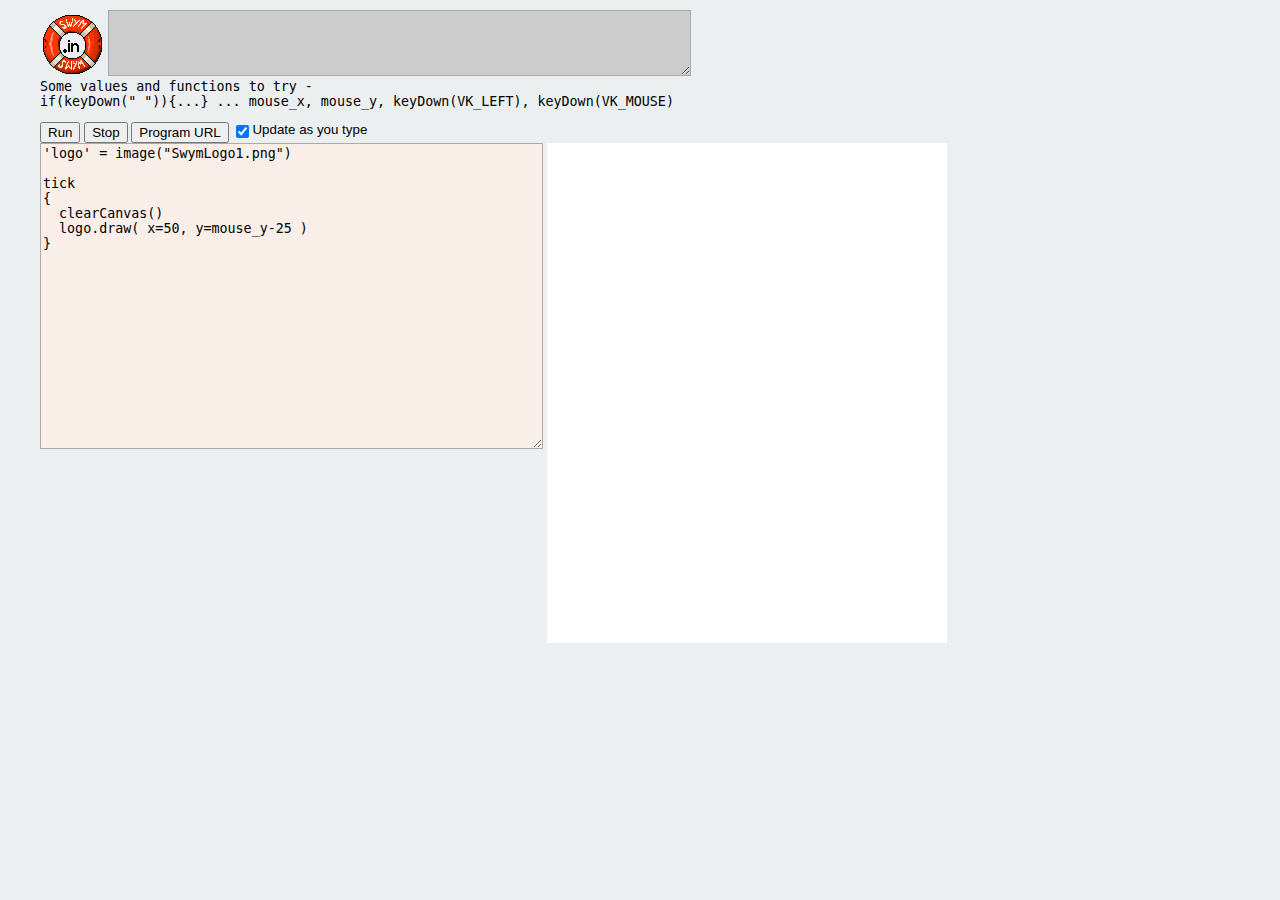
==== SwymCanvas.html @ 6cd66d61 "Bug fixes to get Tetris working" ====
<html>
<head>
<style type="text/css">
	body{
		font-family: Verdana, Arial, Helvetica;
		font-size: 10pt;
		background-color: #ecefef;
		margin: 10px 40px 10px 40px;
	}
	#swymsource{
		background-color: #FAEFE8;
		border-style: solid;
		border-width: 1;
		border-color: #AAAAAA;
	}
	#swymoutput{
		background-color: #CCCCCC;
		border-style: solid;
		border-width: 1;
		border-color: #AAAAAA;
	}
</style>
<title>Swym Canvas</title>
<script language=javascript src="swymloader.js"></script>
<script language=javascript>
	var mouseX = 0;
	var mouseY = 0;
	var initialized = false;
	var keyDownState = {};
	var tickBlock = undefined;
	var mouseCharCode = 224;
	var paused = false;

	window.onload = function()
	{
		var regex = new RegExp( "[\\?&](.*)" );
		var results = regex.exec( window.location.href );
		if( results && results[1] )
		{
			var initialCode = unescape(results[1]);
			
			var interpSource = document.getElementById('swymsource');
			interpSource.value = initialCode;
		}
	}

	function saveURL()
	{
		var baseURL = window.location.href;
		var cutIndex = baseURL.indexOf("?");
		if( cutIndex >= 0 )
			baseURL = baseURL.slice(0, cutIndex);
			
		var interpSource = document.getElementById('swymsource');

		window.location.href = "SwymCanvas.html?" + escape(interpSource.value);
	}

    function init()
	{
		setInterval(tick,30); 
		document.onmousemove = function(event)
		{
			mouseX = event.clientX;
			mouseY = event.clientY;
		}
        document.onmousedown = function()
		{
			var symbol = String.fromCharCode(mouseCharCode);
			keyDownState[symbol] = true;
		}
        document.onmouseup = function()
		{
			var symbol = String.fromCharCode(mouseCharCode);
			keyDownState[symbol] = false;
		}
		document.onkeydown = function(event)
		{
			var symbol = String.fromCharCode(event.which);
			keyDownState[symbol] = true;
		}
		document.onkeyup = function(event)
		{
			var symbol = String.fromCharCode(event.which);
			keyDownState[symbol] = false;
		}
	}

	var dest;
	var gotError;
	
	function showOutputAndScroll(v)
	{
		if( dest === undefined )
		{
			dest = document.getElementById("swymoutput");
		}
		dest.value += v;
		dest.scrollTop = dest.scrollHeight;
	}
	
	function showError(v)
	{
		if( dest === undefined )
		{
			dest = document.getElementById("swymoutput");
		}
		dest.value = v;
		SWYM.DisplayOutput = function(){};
		gotError = true;
	}
	
	function test()
	{
		tickBlock = undefined;
		var src = document.getElementById("swymsource");
		var dest = document.getElementById("swymoutput");
		lastRunSrc = src.value;
		if(paused) togglePause();
		
		dest.value = "";
		SWYM.DisplayOutput = showOutputAndScroll;
		SWYM.DisplayError = showError;
		SWYM.FullEval(src.value);
		
		lastTickTime = new Date();
	}

	function togglePause()
	{
		paused = !paused;
		if(paused)
			document.getElementById("stopbutton").value = "Resume";
		else
			document.getElementById("stopbutton").value = "Stop";
	}

	function autorun()
	{
		var oldTickBlock = tickBlock;
		var src = document.getElementById("swymsource");
		var dest = document.getElementById("swymoutput");
		lastRunSrc = src.value;
		
		gotError = false;
		
		dest.value = "";
		SWYM.DisplayOutput = showOutputAndScroll;
		SWYM.DisplayError = showError;
		SWYM.FullEval(src.value);
		
		lastTickTime = new Date();
		
		if( gotError )
		{
			SWYM.errors = "";
			SWYM.halt = false;
			tickBlock = oldTickBlock;
		}
	}
	
	var lastTickTime;
	
    function tick()
	{
		var canvas = document.getElementById("canvas");
		if (!canvas.getContext)
			return;
		var ctx = canvas.getContext('2d');

		if( SWYM && !initialized )
		{
			SWYM.EvalStdlyb();
			SWYM.cachedImages = {};
			SWYM.ImageType = {type:"type", nativeType:"image", debugName:"Image"};
			SWYM.DefaultGlobalCScope["mouse_x"] = SWYM.NumberType;
			SWYM.DefaultGlobalCScope["mouse_y"] = SWYM.NumberType;
			SWYM.DefaultGlobalCScope["mouse_lmb_down"] = SWYM.BoolType;
			SWYM.DefaultGlobalCScope["fn#tick"] =
			[{
				expectedArgs:{ "this":{index:0} },
				customCompile:function(argTypes, cscope, executable)
				{
					// force compile
					SWYM.GetOutType( argTypes[0], SWYM.NumberType );
					executable.push("#Native");
					executable.push(1);
					executable.push(function(body){ tickBlock = body; });
					return SWYM.VoidType;
				}
			}];
			SWYM.DefaultGlobalCScope["fn#clearCanvas"] =
			[{
				expectedArgs:{}, returnType:SWYM.VoidType,
				nativeCode:function(body)
				{
					ctx.fillStyle = "rgb(255,255,255)";
					ctx.fillRect (0, 0, 500, 500);
				}
			}];
			SWYM.DefaultGlobalCScope["fn#image"] =
			[{
				expectedArgs:{ "this":{index:0, typeCheck:SWYM.StringType} }, returnType:SWYM.ImageType,
				nativeCode:function(filename)
				{
					var jsString = SWYM.ToTerseString(filename);
					if( SWYM.cachedImages[jsString] )
					{
						return SWYM.cachedImages[jsString];
					}
					else
					{
						var img = new Image();
						img.src = SWYM.ToTerseString(filename);
						SWYM.cachedImages[jsString] = img;
						return img;
					}
				}
			}];
			SWYM.DefaultGlobalCScope["fn#draw"] =
			[{
				expectedArgs:{ "this":{index:0, typeCheck:SWYM.ImageType}, "x":{index:1, typeCheck:SWYM.NumberType}, "y":{index:2, typeCheck:SWYM.NumberType} },
				returnType:SWYM.VoidType,
				nativeCode:function(img, x, y)
				{
					ctx.drawImage(img,x,y);
				}
			},
			{
				expectedArgs:{ "this":{index:0, typeCheck:SWYM.StringType}, "x":{index:1, typeCheck:SWYM.NumberType}, "y":{index:2, typeCheck:SWYM.NumberType} },
				returnType:SWYM.VoidType,
				nativeCode:function(str, x, y)
				{
					ctx.font = "40pt Calibri";
					ctx.fillStyle = "rgb(0,0,0)";
					ctx.fillText(SWYM.ToTerseString(str), x, y);
				}
			}];
			
			SWYM.DefaultGlobalCScope["fn#drawLine"] =
			[{
				expectedArgs:{ "fromX":{index:0, typeCheck:SWYM.NumberType}, "fromY":{index:1, typeCheck:SWYM.NumberType},
							   "toX":{index:2, typeCheck:SWYM.NumberType}, "toY":{index:3, typeCheck:SWYM.NumberType}},
				returnType:SWYM.VoidType,
				nativeCode:function(ax,ay, bx,by)
				{
					ctx.beginPath();
					ctx.moveTo(ax,ay);
					ctx.lineTo(bx,by);
					ctx.stroke();
				}
			}],
			
			SWYM.DefaultGlobalCScope["fn#keyDown"] =
			[{
				expectedArgs:{ "this":{index:0} }, returnType:SWYM.BoolType,
				nativeCode:function(codeValue)
				{
					var code = SWYM.ToTerseString(codeValue);
					return keyDownState[code] === true;
				}
			}];

			SWYM.DefaultGlobalCScope["VK_LEFT"] = SWYM.BakedValue(SWYM.StringWrapper(String.fromCharCode(37)));
			SWYM.DefaultGlobalCScope["VK_RIGHT"] = SWYM.BakedValue(SWYM.StringWrapper(String.fromCharCode(39)));
			SWYM.DefaultGlobalCScope["VK_UP"] = SWYM.BakedValue(SWYM.StringWrapper(String.fromCharCode(38)));
			SWYM.DefaultGlobalCScope["VK_DOWN"] = SWYM.BakedValue(SWYM.StringWrapper(String.fromCharCode(40)));
			SWYM.DefaultGlobalCScope["VK_MOUSE"] = SWYM.BakedValue(SWYM.StringWrapper(String.fromCharCode(mouseCharCode)));
			
			SWYM.DefaultGlobalRScope["VK_LEFT"] = SWYM.DefaultGlobalCScope["VK_LEFT"].baked;
			SWYM.DefaultGlobalRScope["VK_RIGHT"] = SWYM.DefaultGlobalCScope["VK_RIGHT"].baked;
			SWYM.DefaultGlobalRScope["VK_UP"] = SWYM.DefaultGlobalCScope["VK_UP"].baked;
			SWYM.DefaultGlobalRScope["VK_DOWN"] = SWYM.DefaultGlobalCScope["VK_DOWN"].baked;
			SWYM.DefaultGlobalRScope["VK_MOUSE"] = SWYM.DefaultGlobalCScope["VK_MOUSE"].baked;

			test();
			initialized = true;
		}
		
		var obj = canvas;
		var x = mouseX, y = mouseY;
		while (obj) {
			y -= obj.offsetTop;
			x -= obj.offsetLeft;
			obj = obj.offsetParent;
		}

		SWYM.DefaultGlobalRScope["mouse_x"] = x;
		SWYM.DefaultGlobalRScope["mouse_y"] = y;

/*		SWYM.DefaultGlobalScope[".drawRect"] = {value:function(params)
		{
			ctx.fillStyle = "rgb(" + SWYM.indexOp(params[0].value,0).value + "," +
							SWYM.indexOp(params[0].value,1).value + "," +
							SWYM.indexOp(params[0].value,2).value + ")";
			ctx.fillRect(
				SWYM.indexOp(params[1].value,0).value,
				SWYM.indexOp(params[1].value,1).value,
				SWYM.indexOp(params[2].value,0).value,
				SWYM.indexOp(params[2].value,1).value
			);
		}};
		SWYM.DefaultGlobalScope[".drawCircle"] = {value:function(params)
		{
			ctx.fillStyle = "rgb(" + Math.floor(SWYM.indexOp(params[0].value,0).value) + "," +
							Math.floor(SWYM.indexOp(params[0].value,1).value) + "," +
							Math.floor(SWYM.indexOp(params[0].value,2).value) + ")";
			ctx.beginPath();
			ctx.arc(
				SWYM.indexOp(params[2].value,0).value,
				SWYM.indexOp(params[2].value,1).value,
				params[1].value,
				0, 2*Math.PI, true
			);
			ctx.fill();
		}};*/
		
		var autorun_checkbox = document.getElementById("autorun_checkbox");
		if( autorun_checkbox && autorun_checkbox.checked )
		{
			var src = document.getElementById("swymsource");
			if( src.value !== lastRunSrc )
			{
				autorun();
			}
		}
		
		var currentTickTime = new Date();
		var dtSeconds = (currentTickTime.getTime() - lastTickTime.getTime()) / 1000
		lastTickTime = currentTickTime;
		
		if( tickBlock && !paused )
		{
			SWYM.ClosureCall(tickBlock, dtSeconds);
		}
	}

</script>
</head>
<body onload="init();">
<img src="SwymLogo3.png">
<textarea cols=70 rows=4 id=swymoutput></textarea><br><code>Some values and functions to try -<br>
if(keyDown(" ")){...} ... mouse_x, mouse_y, keyDown(VK_LEFT), keyDown(VK_MOUSE)</code>
<p>
<input type=button value="Run" style="vertical-align: top;" onclick='test();'>
<input id="stopbutton" type=button value="Stop" style="vertical-align: top;" onclick='togglePause();'>
<input type=button value="Program URL" style="vertical-align: top;" onclick='saveURL();'>
<input type=checkbox id=autorun_checkbox style="vertical-align: top;" checked><font style="vertical-align: top;">Update as you type</font><br>
<textarea cols=60 rows=20 style="vertical-align: top;" id=swymsource>
'logo' = image("SwymLogo1.png")

tick 
{
  clearCanvas()
  logo.draw( x=50, y=mouse_y-25 )
}
</textarea>
<canvas id="canvas" width="400" height="500"></canvas>
</body>
</html>
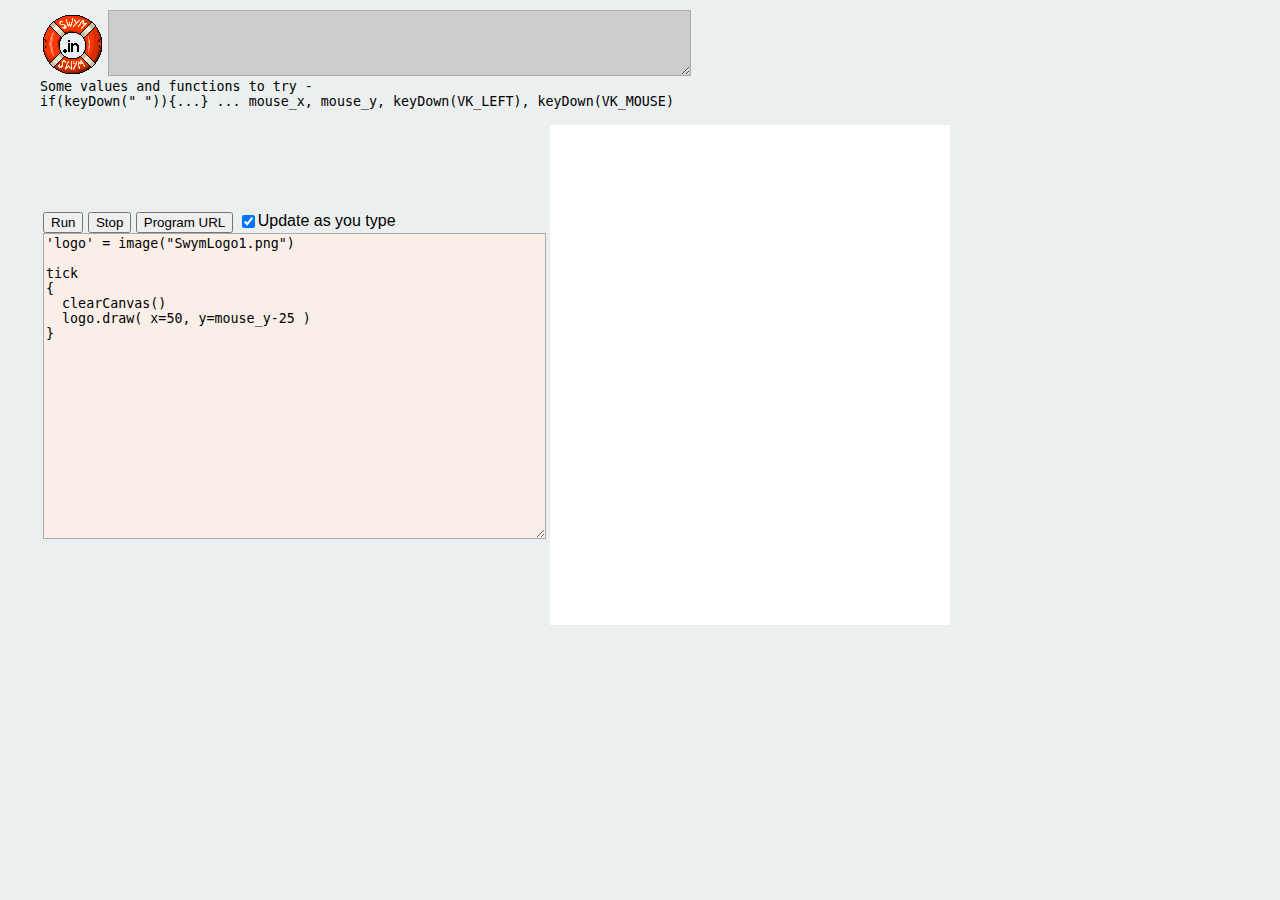
==== commit ac76036d: "Tuples... and a can of worms that goes with them" ====
--- a/SwymCanvas.html
+++ b/SwymCanvas.html
@@ -1,360 +1,432 @@
-<html>
-<head>
-<style type="text/css">
-	body{
-		font-family: Verdana, Arial, Helvetica;
-		font-size: 10pt;
-		background-color: #ecefef;
-		margin: 10px 40px 10px 40px;
-	}
-	#swymsource{
-		background-color: #FAEFE8;
-		border-style: solid;
-		border-width: 1;
-		border-color: #AAAAAA;
-	}
-	#swymoutput{
-		background-color: #CCCCCC;
-		border-style: solid;
-		border-width: 1;
-		border-color: #AAAAAA;
-	}
-</style>
-<title>Swym Canvas</title>
-<script language=javascript src="swymloader.js"></script>
-<script language=javascript>
-	var mouseX = 0;
-	var mouseY = 0;
-	var initialized = false;
-	var keyDownState = {};
-	var tickBlock = undefined;
-	var mouseCharCode = 224;
-	var paused = false;
-
-	window.onload = function()
-	{
-		var regex = new RegExp( "[\\?&](.*)" );
-		var results = regex.exec( window.location.href );
-		if( results && results[1] )
-		{
-			var initialCode = unescape(results[1]);
-			
-			var interpSource = document.getElementById('swymsource');
-			interpSource.value = initialCode;
-		}
-	}
-
-	function saveURL()
-	{
-		var baseURL = window.location.href;
-		var cutIndex = baseURL.indexOf("?");
-		if( cutIndex >= 0 )
-			baseURL = baseURL.slice(0, cutIndex);
-			
-		var interpSource = document.getElementById('swymsource');
-
-		window.location.href = "SwymCanvas.html?" + escape(interpSource.value);
-	}
-
-    function init()
-	{
-		setInterval(tick,30); 
-		document.onmousemove = function(event)
-		{
-			mouseX = event.clientX;
-			mouseY = event.clientY;
-		}
-        document.onmousedown = function()
-		{
-			var symbol = String.fromCharCode(mouseCharCode);
-			keyDownState[symbol] = true;
-		}
-        document.onmouseup = function()
-		{
-			var symbol = String.fromCharCode(mouseCharCode);
-			keyDownState[symbol] = false;
-		}
-		document.onkeydown = function(event)
-		{
-			var symbol = String.fromCharCode(event.which);
-			keyDownState[symbol] = true;
-		}
-		document.onkeyup = function(event)
-		{
-			var symbol = String.fromCharCode(event.which);
-			keyDownState[symbol] = false;
-		}
-	}
-
-	var dest;
-	var gotError;
-	
-	function showOutputAndScroll(v)
-	{
-		if( dest === undefined )
-		{
-			dest = document.getElementById("swymoutput");
-		}
-		dest.value += v;
-		dest.scrollTop = dest.scrollHeight;
-	}
-	
-	function showError(v)
-	{
-		if( dest === undefined )
-		{
-			dest = document.getElementById("swymoutput");
-		}
-		dest.value = v;
-		SWYM.DisplayOutput = function(){};
-		gotError = true;
-	}
-	
-	function test()
-	{
-		tickBlock = undefined;
-		var src = document.getElementById("swymsource");
-		var dest = document.getElementById("swymoutput");
-		lastRunSrc = src.value;
-		if(paused) togglePause();
-		
-		dest.value = "";
-		SWYM.DisplayOutput = showOutputAndScroll;
-		SWYM.DisplayError = showError;
-		SWYM.FullEval(src.value);
-		
-		lastTickTime = new Date();
-	}
-
-	function togglePause()
-	{
-		paused = !paused;
-		if(paused)
-			document.getElementById("stopbutton").value = "Resume";
-		else
-			document.getElementById("stopbutton").value = "Stop";
-	}
-
-	function autorun()
-	{
-		var oldTickBlock = tickBlock;
-		var src = document.getElementById("swymsource");
-		var dest = document.getElementById("swymoutput");
-		lastRunSrc = src.value;
-		
-		gotError = false;
-		
-		dest.value = "";
-		SWYM.DisplayOutput = showOutputAndScroll;
-		SWYM.DisplayError = showError;
-		SWYM.FullEval(src.value);
-		
-		lastTickTime = new Date();
-		
-		if( gotError )
-		{
-			SWYM.errors = "";
-			SWYM.halt = false;
-			tickBlock = oldTickBlock;
-		}
-	}
-	
-	var lastTickTime;
-	
-    function tick()
-	{
-		var canvas = document.getElementById("canvas");
-		if (!canvas.getContext)
-			return;
-		var ctx = canvas.getContext('2d');
-
-		if( SWYM && !initialized )
-		{
-			SWYM.EvalStdlyb();
-			SWYM.cachedImages = {};
-			SWYM.ImageType = {type:"type", nativeType:"image", debugName:"Image"};
-			SWYM.DefaultGlobalCScope["mouse_x"] = SWYM.NumberType;
-			SWYM.DefaultGlobalCScope["mouse_y"] = SWYM.NumberType;
-			SWYM.DefaultGlobalCScope["mouse_lmb_down"] = SWYM.BoolType;
-			SWYM.DefaultGlobalCScope["fn#tick"] =
-			[{
-				expectedArgs:{ "this":{index:0} },
-				customCompile:function(argTypes, cscope, executable)
-				{
-					// force compile
-					SWYM.GetOutType( argTypes[0], SWYM.NumberType );
-					executable.push("#Native");
-					executable.push(1);
-					executable.push(function(body){ tickBlock = body; });
-					return SWYM.VoidType;
-				}
-			}];
-			SWYM.DefaultGlobalCScope["fn#clearCanvas"] =
-			[{
-				expectedArgs:{}, returnType:SWYM.VoidType,
-				nativeCode:function(body)
-				{
-					ctx.fillStyle = "rgb(255,255,255)";
-					ctx.fillRect (0, 0, 500, 500);
-				}
-			}];
-			SWYM.DefaultGlobalCScope["fn#image"] =
-			[{
-				expectedArgs:{ "this":{index:0, typeCheck:SWYM.StringType} }, returnType:SWYM.ImageType,
-				nativeCode:function(filename)
-				{
-					var jsString = SWYM.ToTerseString(filename);
-					if( SWYM.cachedImages[jsString] )
-					{
-						return SWYM.cachedImages[jsString];
-					}
-					else
-					{
-						var img = new Image();
-						img.src = SWYM.ToTerseString(filename);
-						SWYM.cachedImages[jsString] = img;
-						return img;
-					}
-				}
-			}];
-			SWYM.DefaultGlobalCScope["fn#draw"] =
-			[{
-				expectedArgs:{ "this":{index:0, typeCheck:SWYM.ImageType}, "x":{index:1, typeCheck:SWYM.NumberType}, "y":{index:2, typeCheck:SWYM.NumberType} },
-				returnType:SWYM.VoidType,
-				nativeCode:function(img, x, y)
-				{
-					ctx.drawImage(img,x,y);
-				}
-			},
-			{
-				expectedArgs:{ "this":{index:0, typeCheck:SWYM.StringType}, "x":{index:1, typeCheck:SWYM.NumberType}, "y":{index:2, typeCheck:SWYM.NumberType} },
-				returnType:SWYM.VoidType,
-				nativeCode:function(str, x, y)
-				{
-					ctx.font = "40pt Calibri";
-					ctx.fillStyle = "rgb(0,0,0)";
-					ctx.fillText(SWYM.ToTerseString(str), x, y);
-				}
-			}];
-			
-			SWYM.DefaultGlobalCScope["fn#drawLine"] =
-			[{
-				expectedArgs:{ "fromX":{index:0, typeCheck:SWYM.NumberType}, "fromY":{index:1, typeCheck:SWYM.NumberType},
-							   "toX":{index:2, typeCheck:SWYM.NumberType}, "toY":{index:3, typeCheck:SWYM.NumberType}},
-				returnType:SWYM.VoidType,
-				nativeCode:function(ax,ay, bx,by)
-				{
-					ctx.beginPath();
-					ctx.moveTo(ax,ay);
-					ctx.lineTo(bx,by);
-					ctx.stroke();
-				}
-			}],
-			
-			SWYM.DefaultGlobalCScope["fn#keyDown"] =
-			[{
-				expectedArgs:{ "this":{index:0} }, returnType:SWYM.BoolType,
-				nativeCode:function(codeValue)
-				{
-					var code = SWYM.ToTerseString(codeValue);
-					return keyDownState[code] === true;
-				}
-			}];
-
-			SWYM.DefaultGlobalCScope["VK_LEFT"] = SWYM.BakedValue(SWYM.StringWrapper(String.fromCharCode(37)));
-			SWYM.DefaultGlobalCScope["VK_RIGHT"] = SWYM.BakedValue(SWYM.StringWrapper(String.fromCharCode(39)));
-			SWYM.DefaultGlobalCScope["VK_UP"] = SWYM.BakedValue(SWYM.StringWrapper(String.fromCharCode(38)));
-			SWYM.DefaultGlobalCScope["VK_DOWN"] = SWYM.BakedValue(SWYM.StringWrapper(String.fromCharCode(40)));
-			SWYM.DefaultGlobalCScope["VK_MOUSE"] = SWYM.BakedValue(SWYM.StringWrapper(String.fromCharCode(mouseCharCode)));
-			
-			SWYM.DefaultGlobalRScope["VK_LEFT"] = SWYM.DefaultGlobalCScope["VK_LEFT"].baked;
-			SWYM.DefaultGlobalRScope["VK_RIGHT"] = SWYM.DefaultGlobalCScope["VK_RIGHT"].baked;
-			SWYM.DefaultGlobalRScope["VK_UP"] = SWYM.DefaultGlobalCScope["VK_UP"].baked;
-			SWYM.DefaultGlobalRScope["VK_DOWN"] = SWYM.DefaultGlobalCScope["VK_DOWN"].baked;
-			SWYM.DefaultGlobalRScope["VK_MOUSE"] = SWYM.DefaultGlobalCScope["VK_MOUSE"].baked;
-
-			test();
-			initialized = true;
-		}
-		
-		var obj = canvas;
-		var x = mouseX, y = mouseY;
-		while (obj) {
-			y -= obj.offsetTop;
-			x -= obj.offsetLeft;
-			obj = obj.offsetParent;
-		}
-
-		SWYM.DefaultGlobalRScope["mouse_x"] = x;
-		SWYM.DefaultGlobalRScope["mouse_y"] = y;
-
-/*		SWYM.DefaultGlobalScope[".drawRect"] = {value:function(params)
-		{
-			ctx.fillStyle = "rgb(" + SWYM.indexOp(params[0].value,0).value + "," +
-							SWYM.indexOp(params[0].value,1).value + "," +
-							SWYM.indexOp(params[0].value,2).value + ")";
-			ctx.fillRect(
-				SWYM.indexOp(params[1].value,0).value,
-				SWYM.indexOp(params[1].value,1).value,
-				SWYM.indexOp(params[2].value,0).value,
-				SWYM.indexOp(params[2].value,1).value
-			);
-		}};
-		SWYM.DefaultGlobalScope[".drawCircle"] = {value:function(params)
-		{
-			ctx.fillStyle = "rgb(" + Math.floor(SWYM.indexOp(params[0].value,0).value) + "," +
-							Math.floor(SWYM.indexOp(params[0].value,1).value) + "," +
-							Math.floor(SWYM.indexOp(params[0].value,2).value) + ")";
-			ctx.beginPath();
-			ctx.arc(
-				SWYM.indexOp(params[2].value,0).value,
-				SWYM.indexOp(params[2].value,1).value,
-				params[1].value,
-				0, 2*Math.PI, true
-			);
-			ctx.fill();
-		}};*/
-		
-		var autorun_checkbox = document.getElementById("autorun_checkbox");
-		if( autorun_checkbox && autorun_checkbox.checked )
-		{
-			var src = document.getElementById("swymsource");
-			if( src.value !== lastRunSrc )
-			{
-				autorun();
-			}
-		}
-		
-		var currentTickTime = new Date();
-		var dtSeconds = (currentTickTime.getTime() - lastTickTime.getTime()) / 1000
-		lastTickTime = currentTickTime;
-		
-		if( tickBlock && !paused )
-		{
-			SWYM.ClosureCall(tickBlock, dtSeconds);
-		}
-	}
-
-</script>
-</head>
-<body onload="init();">
-<img src="SwymLogo3.png">
-<textarea cols=70 rows=4 id=swymoutput></textarea><br><code>Some values and functions to try -<br>
-if(keyDown(" ")){...} ... mouse_x, mouse_y, keyDown(VK_LEFT), keyDown(VK_MOUSE)</code>
-<p>
-<input type=button value="Run" style="vertical-align: top;" onclick='test();'>
-<input id="stopbutton" type=button value="Stop" style="vertical-align: top;" onclick='togglePause();'>
-<input type=button value="Program URL" style="vertical-align: top;" onclick='saveURL();'>
-<input type=checkbox id=autorun_checkbox style="vertical-align: top;" checked><font style="vertical-align: top;">Update as you type</font><br>
-<textarea cols=60 rows=20 style="vertical-align: top;" id=swymsource>
-'logo' = image("SwymLogo1.png")
-
-tick 
-{
-  clearCanvas()
-  logo.draw( x=50, y=mouse_y-25 )
-}
-</textarea>
-<canvas id="canvas" width="400" height="500"></canvas>
-</body>
+<html>
+<head>
+<style type="text/css">
+	body{
+		font-family: Verdana, Arial, Helvetica;
+		font-size: 10pt;
+		background-color: #ecefef;
+		margin: 10px 40px 10px 40px;
+	}
+	#swymsource{
+		background-color: #FAEFE8;
+		border-style: solid;
+		border-width: 1;
+		border-color: #AAAAAA;
+	}
+	#swymoutput{
+		background-color: #CCCCCC;
+		border-style: solid;
+		border-width: 1;
+		border-color: #AAAAAA;
+	}
+</style>
+<title>Swym Canvas</title>
+<script language=javascript src="swymloader.js"></script>
+<script language=javascript>
+	var mouseX = 0;
+	var mouseY = 0;
+	var initialized = false;
+	var keyDownState = {};
+	var keyPressBlock = {};
+	var tickBlock = undefined;
+	var mouseCharCode = 224;
+	var paused = false;
+
+	function saveURL()
+	{
+		var baseURL = window.location.href;
+		var cutIndex = baseURL.indexOf("?");
+		if( cutIndex >= 0 )
+			baseURL = baseURL.slice(0, cutIndex);
+			
+		var interpSource = document.getElementById('swymsource');
+
+		window.location.href = "SwymCanvas.html?" + escape(interpSource.value);
+	}
+
+    function init()
+	{
+		var regex = new RegExp( "[\\?&](.*)" );
+		var results = regex.exec( window.location.href );
+		if( results && results[1] )
+		{
+			var initialCode = unescape(results[1]);
+			
+			var interpSource = document.getElementById('swymsource');
+			interpSource.value = initialCode;
+		}
+
+		setInterval(tick,30); 
+		document.onmousemove = function(event)
+		{
+			mouseX = event.clientX;
+			mouseY = event.clientY;
+		}
+        document.onmousedown = function()
+		{
+			var symbol = String.fromCharCode(mouseCharCode);
+			keyDownState[symbol] = true;
+			
+			if( keyPressBlock[symbol] !== undefined )
+			{
+				SWYM.ClosureCall(keyPressBlock[symbol]);
+			}
+		}
+        document.onmouseup = function()
+		{
+			var symbol = String.fromCharCode(mouseCharCode);
+			keyDownState[symbol] = false;
+		}
+		document.onkeydown = function(event)
+		{
+			var symbol = String.fromCharCode(event.which);
+			keyDownState[symbol] = true;
+			
+			if( keyPressBlock[symbol] !== undefined )
+			{
+				SWYM.ClosureCall(keyPressBlock[symbol]);
+			}
+		}
+		document.onkeyup = function(event)
+		{
+			var symbol = String.fromCharCode(event.which);
+			keyDownState[symbol] = false;
+		}
+	}
+
+	var dest;
+	var gotError;
+	
+	function showOutputAndScroll(v)
+	{
+		if( dest === undefined )
+		{
+			dest = document.getElementById("swymoutput");
+		}
+		dest.value += v;
+		dest.scrollTop = dest.scrollHeight;
+	}
+	
+	function showError(v)
+	{
+		if( dest === undefined )
+		{
+			dest = document.getElementById("swymoutput");
+		}
+		dest.value = v;
+		SWYM.DisplayOutput = function(){};
+		gotError = true;
+	}
+	
+	function test()
+	{
+		cleanup();
+		
+		tickBlock = undefined;
+		var src = document.getElementById("swymsource");
+		var dest = document.getElementById("swymoutput");
+		lastRunSrc = src.value;
+		if(paused) togglePause();
+
+		var baseURL = window.location.href;
+		var cutIndex = baseURL.indexOf("?");
+		if( cutIndex >= 0 )
+			baseURL = baseURL.slice(0, cutIndex);
+		window.history.replaceState( {} , 'Swym Canvas', baseURL + "?" + escape(lastRunSrc) );	
+		
+		dest.value = "";
+		SWYM.DisplayOutput = showOutputAndScroll;
+		SWYM.DisplayError = showError;
+		SWYM.FullEval(src.value);
+		
+		lastTickTime = new Date();
+	}
+
+	function togglePause()
+	{
+		paused = !paused;
+		if(paused)
+			document.getElementById("stopbutton").value = "Resume";
+		else
+			document.getElementById("stopbutton").value = "Stop";
+	}
+	
+	function cleanup()
+	{
+		document.getElementById("elements");
+		while( elements.childNodes.length > 0 )
+		{
+			elements.removeChild( elements.firstChild );
+		}
+	}
+
+	function autorun()
+	{
+		cleanup();
+	
+		var oldTickBlock = tickBlock;
+		var src = document.getElementById("swymsource");
+		var dest = document.getElementById("swymoutput");
+		lastRunSrc = src.value;
+		
+		gotError = false;
+		
+		dest.value = "";
+		SWYM.DisplayOutput = showOutputAndScroll;
+		SWYM.DisplayError = showError;
+		SWYM.FullEval(src.value);
+		
+		lastTickTime = new Date();
+		
+		if( gotError )
+		{
+			SWYM.errors = "";
+			SWYM.halt = false;
+			tickBlock = oldTickBlock;
+		}
+	}
+	
+	var lastTickTime;
+	
+    function tick()
+	{
+		var canvas = document.getElementById("canvas");
+		if (!canvas.getContext)
+			return;
+		var ctx = canvas.getContext('2d');
+
+		if( SWYM && !initialized )
+		{
+			SWYM.EvalStdlyb();
+			SWYM.cachedImages = {};
+			SWYM.ImageType = {type:"type", nativeType:"image", debugName:"Image"};
+			SWYM.JFunctionType = {type:"type", nativeType:"function", debugName:"jfunction"};
+			SWYM.DefaultGlobalCScope["Image"] = SWYM.BakedValue(SWYM.ImageType);
+			SWYM.DefaultGlobalCScope["JFunction"] = SWYM.BakedValue(SWYM.JFunctionType);
+			SWYM.DefaultGlobalCScope["mouse_x"] = SWYM.NumberType;
+			SWYM.DefaultGlobalCScope["mouse_y"] = SWYM.NumberType;
+			SWYM.DefaultGlobalCScope["mouse_lmb_down"] = SWYM.BoolType;
+			SWYM.DefaultGlobalCScope["fn#tick"] =
+			[{
+				expectedArgs:{ "this":{index:0} },
+				customCompile:function(argTypes, cscope, executable)
+				{
+					SWYM.GetOutType( argTypes[0], SWYM.NumberType ); // force compile
+					executable.push("#Native");
+					executable.push(1);
+					executable.push(function(body){ tickBlock = body; });
+					return SWYM.VoidType;
+				}
+			}];
+			SWYM.DefaultGlobalCScope["fn#clearCanvas"] =
+			[{
+				expectedArgs:{}, returnType:SWYM.VoidType,
+				nativeCode:function(body)
+				{
+					ctx.fillStyle = "rgb(255,255,255)";
+					ctx.fillRect (0, 0, 500, 500);
+				}
+			}];
+			SWYM.DefaultGlobalCScope["fn#image"] =
+			[{
+				expectedArgs:{ "this":{index:0, typeCheck:SWYM.StringType} }, returnType:SWYM.ImageType,
+				nativeCode:function(filename)
+				{
+					var jsString = SWYM.ToTerseString(filename);
+					if( SWYM.cachedImages[jsString] )
+					{
+						return SWYM.cachedImages[jsString];
+					}
+					else
+					{
+						var img = new Image();
+						img.src = SWYM.ToTerseString(filename);
+						SWYM.cachedImages[jsString] = img;
+						return img;
+					}
+				}
+			}];
+			SWYM.DefaultGlobalCScope["fn#draw"] =
+			[{
+				expectedArgs:{ "this":{index:0, typeCheck:SWYM.ImageType}, "x":{index:1, typeCheck:SWYM.NumberType}, "y":{index:2, typeCheck:SWYM.NumberType}, "angle":{index:3, typeCheck:SWYM.NumberType, defaultValueNode:SWYM.NewToken("literal", -1, "0", 0) }},
+				returnType:SWYM.VoidType,
+				nativeCode:function(img, x, y, angle)
+				{
+					if( angle != 0 && angle != undefined )
+					{
+						ctx.translate(x,y);
+						ctx.rotate(angle);
+						ctx.drawImage(img,0,0);
+						ctx.setTransform(1, 0, 0, 1, 0, 0);
+					}
+					else
+					{
+						ctx.drawImage(img,x,y);
+					}
+				}
+			},
+			{
+				expectedArgs:{ "this":{index:0, typeCheck:SWYM.StringType}, "x":{index:1, typeCheck:SWYM.NumberType}, "y":{index:2, typeCheck:SWYM.NumberType} },
+				returnType:SWYM.VoidType,
+				nativeCode:function(str, x, y)
+				{
+					ctx.font = "40pt Calibri";
+					ctx.fillStyle = "rgb(0,0,0)";
+					ctx.fillText(SWYM.ToTerseString(str), x, y);
+				}
+			}];
+			
+			SWYM.DefaultGlobalCScope["fn#drawLine"] =
+			[{
+				expectedArgs:{ "fromX":{index:0, typeCheck:SWYM.NumberType}, "fromY":{index:1, typeCheck:SWYM.NumberType},
+							   "toX":{index:2, typeCheck:SWYM.NumberType}, "toY":{index:3, typeCheck:SWYM.NumberType}},
+				returnType:SWYM.VoidType,
+				nativeCode:function(ax,ay, bx,by)
+				{
+					ctx.beginPath();
+					ctx.moveTo(ax,ay);
+					ctx.lineTo(bx,by);
+					ctx.stroke();
+				}
+			}],
+			
+			SWYM.DefaultGlobalCScope["fn#keyDown"] =
+			[{
+				expectedArgs:{ "this":{index:0} }, returnType:SWYM.BoolType,
+				nativeCode:function(codeValue)
+				{
+					var code = SWYM.ToTerseString(codeValue);
+					return keyDownState[code] === true;
+				}
+			}];
+			
+			SWYM.DefaultGlobalCScope["fn#onKeyPress"] =
+			[{
+				expectedArgs:{ "this":{index:0}, "body":{index:1} }, returnType:SWYM.BoolType,
+				customCompile:function(argTypes, cscope, executable)
+				{
+					SWYM.GetOutType( argTypes[1], SWYM.VoidType ); // force compile
+					executable.push("#Native");
+					executable.push(2);
+					executable.push(function(key, body){ keyPressBlock[SWYM.ToTerseString(key)] = body; });
+					return SWYM.VoidType;
+				}
+			}];
+
+			SWYM.DefaultGlobalCScope["fn#jfunction"] =
+			[{
+				expectedArgs:{ "body":{index:0} }, returnType:SWYM.JFunctionType,
+				customCompile:function(argTypes, cscope, executable)
+				{
+					SWYM.GetOutType( argTypes[0], SWYM.VoidType ); // force compile
+					executable.push("#Native");
+					executable.push(1);
+					executable.push(function(body)
+					{
+						return function(){ SWYM.ClosureCall(body); };
+					});
+				}
+			}];
+
+			SWYM.DefaultGlobalCScope["VK_LEFT"] = SWYM.BakedValue(SWYM.StringWrapper(String.fromCharCode(37)));
+			SWYM.DefaultGlobalCScope["VK_RIGHT"] = SWYM.BakedValue(SWYM.StringWrapper(String.fromCharCode(39)));
+			SWYM.DefaultGlobalCScope["VK_UP"] = SWYM.BakedValue(SWYM.StringWrapper(String.fromCharCode(38)));
+			SWYM.DefaultGlobalCScope["VK_DOWN"] = SWYM.BakedValue(SWYM.StringWrapper(String.fromCharCode(40)));
+			SWYM.DefaultGlobalCScope["VK_MOUSE"] = SWYM.BakedValue(SWYM.StringWrapper(String.fromCharCode(mouseCharCode)));
+			
+			SWYM.DefaultGlobalRScope["VK_LEFT"] = SWYM.DefaultGlobalCScope["VK_LEFT"].baked;
+			SWYM.DefaultGlobalRScope["VK_RIGHT"] = SWYM.DefaultGlobalCScope["VK_RIGHT"].baked;
+			SWYM.DefaultGlobalRScope["VK_UP"] = SWYM.DefaultGlobalCScope["VK_UP"].baked;
+			SWYM.DefaultGlobalRScope["VK_DOWN"] = SWYM.DefaultGlobalCScope["VK_DOWN"].baked;
+			SWYM.DefaultGlobalRScope["VK_MOUSE"] = SWYM.DefaultGlobalCScope["VK_MOUSE"].baked;
+
+			test();
+			initialized = true;
+		}
+		
+		var obj = canvas;
+		var x = mouseX, y = mouseY;
+		while (obj) {
+			y -= obj.offsetTop;
+			x -= obj.offsetLeft;
+			obj = obj.offsetParent;
+		}
+
+		SWYM.DefaultGlobalRScope["mouse_x"] = x;
+		SWYM.DefaultGlobalRScope["mouse_y"] = y;
+
+/*		SWYM.DefaultGlobalScope[".drawRect"] = {value:function(params)
+		{
+			ctx.fillStyle = "rgb(" + SWYM.indexOp(params[0].value,0).value + "," +
+							SWYM.indexOp(params[0].value,1).value + "," +
+							SWYM.indexOp(params[0].value,2).value + ")";
+			ctx.fillRect(
+				SWYM.indexOp(params[1].value,0).value,
+				SWYM.indexOp(params[1].value,1).value,
+				SWYM.indexOp(params[2].value,0).value,
+				SWYM.indexOp(params[2].value,1).value
+			);
+		}};
+		SWYM.DefaultGlobalScope[".drawCircle"] = {value:function(params)
+		{
+			ctx.fillStyle = "rgb(" + Math.floor(SWYM.indexOp(params[0].value,0).value) + "," +
+							Math.floor(SWYM.indexOp(params[0].value,1).value) + "," +
+							Math.floor(SWYM.indexOp(params[0].value,2).value) + ")";
+			ctx.beginPath();
+			ctx.arc(
+				SWYM.indexOp(params[2].value,0).value,
+				SWYM.indexOp(params[2].value,1).value,
+				params[1].value,
+				0, 2*Math.PI, true
+			);
+			ctx.fill();
+		}};*/
+		
+		var autorun_checkbox = document.getElementById("autorun_checkbox");
+		if( autorun_checkbox && autorun_checkbox.checked )
+		{
+			var src = document.getElementById("swymsource");
+			if( src.value !== lastRunSrc )
+			{
+				autorun();
+			}
+		}
+		
+		var currentTickTime = new Date();
+		var dtSeconds = (currentTickTime.getTime() - lastTickTime.getTime()) / 1000
+		lastTickTime = currentTickTime;
+		
+		if( tickBlock && !paused )
+		{
+			SWYM.ClosureCall(tickBlock, dtSeconds);
+		}
+	}
+
+</script>
+</head>
+<body onload="init();">
+<img src="SwymLogo3.png">
+<textarea cols=70 rows=4 id=swymoutput></textarea><br><code>Some values and functions to try -<br>
+if(keyDown(" ")){...} ... mouse_x, mouse_y, keyDown(VK_LEFT), keyDown(VK_MOUSE)</code>
+<p>
+<table><tr><td>
+<input type=button value="Run" style="vertical-align: top;" onclick='test();'>
+<input id="stopbutton" type=button value="Stop" style="vertical-align: top;" onclick='togglePause();'>
+<input type=button value="Program URL" style="vertical-align: top;" onclick='saveURL();'>
+<input type=checkbox id=autorun_checkbox style="vertical-align: top;" checked><font style="vertical-align: top;">Update as you type</font><br>
+<textarea cols=60 rows=20 style="vertical-align: top;" id=swymsource>
+'logo' = image("SwymLogo1.png")
+
+tick 
+{
+  clearCanvas()
+  logo.draw( x=50, y=mouse_y-25 )
+}
+</textarea>
+</td>
+<td>
+<div id="elements"></div>
+<canvas id="canvas" width="400" height="500"></canvas>
+</td></tr></table>
+</body>
 </html>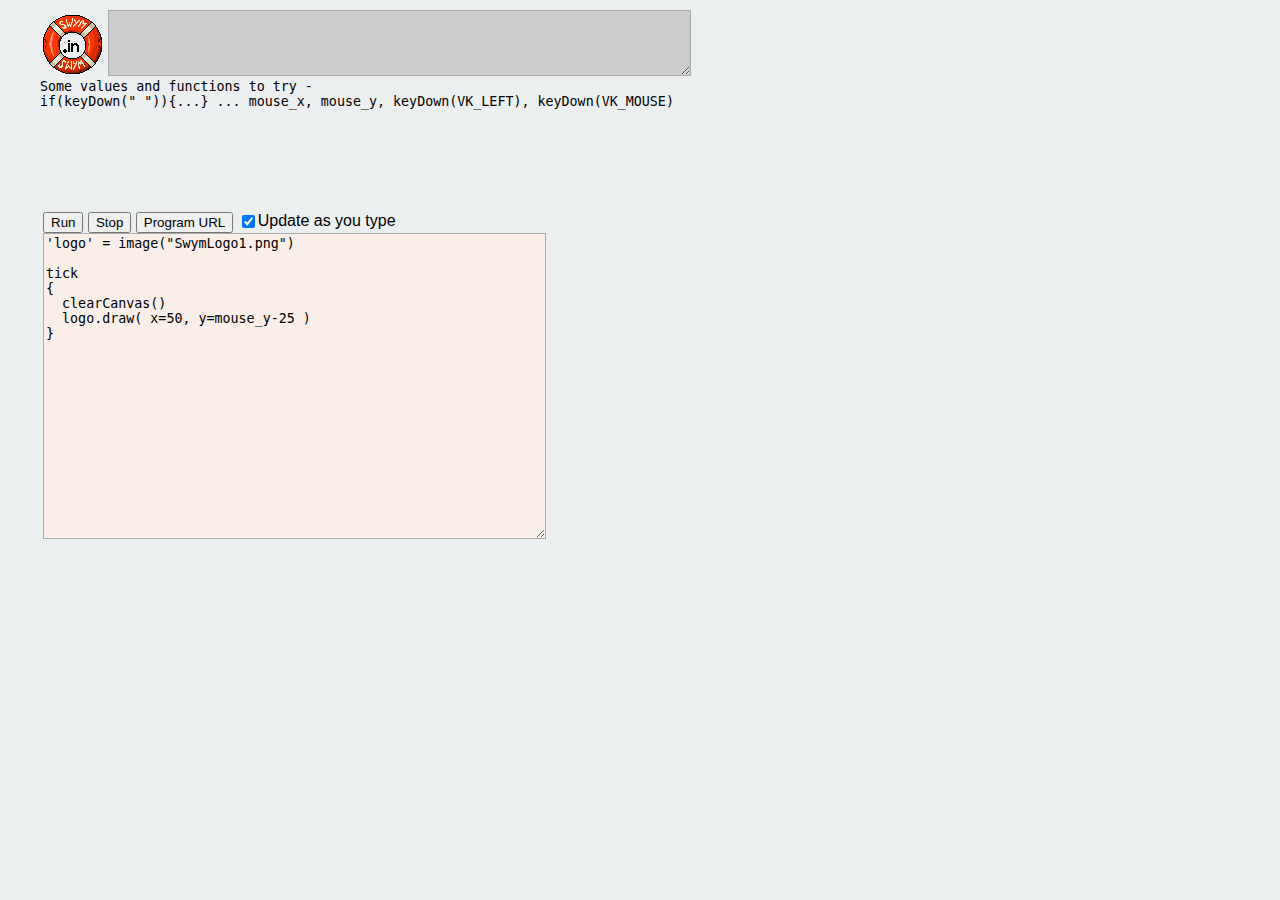
==== commit 7b56a25d: "Minor tweaks and bug fixes" ====
--- a/SwymCanvas.html
+++ b/SwymCanvas.html
@@ -209,12 +209,24 @@
 			SWYM.DefaultGlobalCScope["fn#tick"] =
 			[{
 				expectedArgs:{ "this":{index:0} },
-				customCompile:function(argTypes, cscope, executable)
-				{
-					SWYM.GetOutType( argTypes[0], SWYM.NumberType ); // force compile
-					executable.push("#Native");
-					executable.push(1);
-					executable.push(function(body){ tickBlock = body; });
+				customCompile:function(argTypes, cscope, executable, errorNode)
+				{
+					var bodyExecutable = [];
+					
+					SWYM.CompileLambdaInternal(argTypes[0], SWYM.NumberType, bodyExecutable, errorNode);
+					
+					SWYM.pushEach([
+						"#Native", 1,
+						function(lookup)
+						{
+							tickBlock = {
+								type:"closure",
+								debugName:lookup.debugName,
+								run:function(key) { return SWYM.ClosureExec(lookup, key, bodyExecutable); }
+							};
+						}
+					], executable);
+
 					return SWYM.VoidType;
 				}
 			}];
@@ -340,6 +352,14 @@
 			SWYM.DefaultGlobalRScope["VK_DOWN"] = SWYM.DefaultGlobalCScope["VK_DOWN"].baked;
 			SWYM.DefaultGlobalRScope["VK_MOUSE"] = SWYM.DefaultGlobalCScope["VK_MOUSE"].baked;
 
+			SWYM.EvalLibrary(
+				"\
+				'CanvasElement' = Struct{ CanvasElement 'parent'; CanvasElement.List 'elements' }\n\
+				'Canvas' = CanvasElement.extend{  }\n\
+				",
+				"CanvasLyb"
+			);
+			
 			test();
 			initialized = true;
 		}
